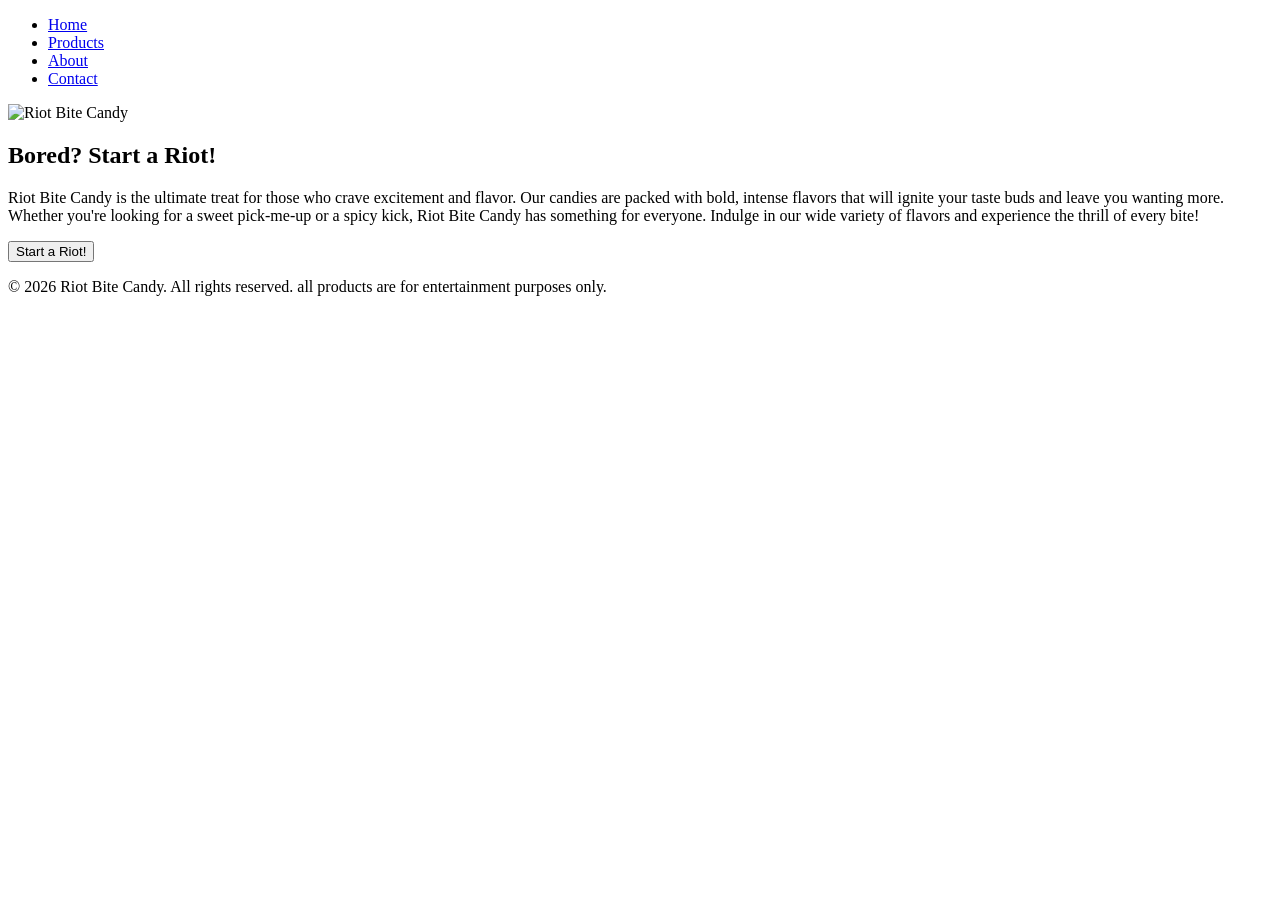
==== index.html @ fd46fe2a "initialize project" ====
<!DOCTYPE html>
<html lang="en">

<head>
    <meta charset="UTF-8">
    <meta name="viewport" content="width=device-width, initial-scale=1.0">
    <title>Riot Bite Candy</title>
</head>

<body>
    <nav>
        <ul>
            <li><a href="/">Home</a></li>
            <li><a href="products.html">Products</a></li>
            <li><a href="about.html">About</a></li>
            <li><a href="contact.html" aria-disabled="true">Contact</a></li>
        </ul>
    </nav>
    <main>
        <!-- Hero -->
        <section id="hero">
            <img src="hero-image.jpg" alt="Riot Bite Candy">
            <h1>Bored? Start a Riot!</h1>
        </section>
        <!-- Description  -->
        <p>Riot Bite Candy is the ultimate treat for those who crave excitement and flavor. Our candies are packed with
            bold, intense flavors that will ignite your taste buds and leave you wanting more. Whether you're looking
            for a sweet pick-me-up or a spicy kick, Riot Bite Candy has something for everyone. Indulge in our wide
            variety of flavors and experience the thrill of every bite!</p>
        <!-- CTA button -->
        <button>Start a Riot!</button>
    </main>
    <footer>
        <p>&copy; 2026 Riot Bite Candy. All rights reserved. all products are for entertainment purposes only.</p>
    </footer>
</body>

</html>
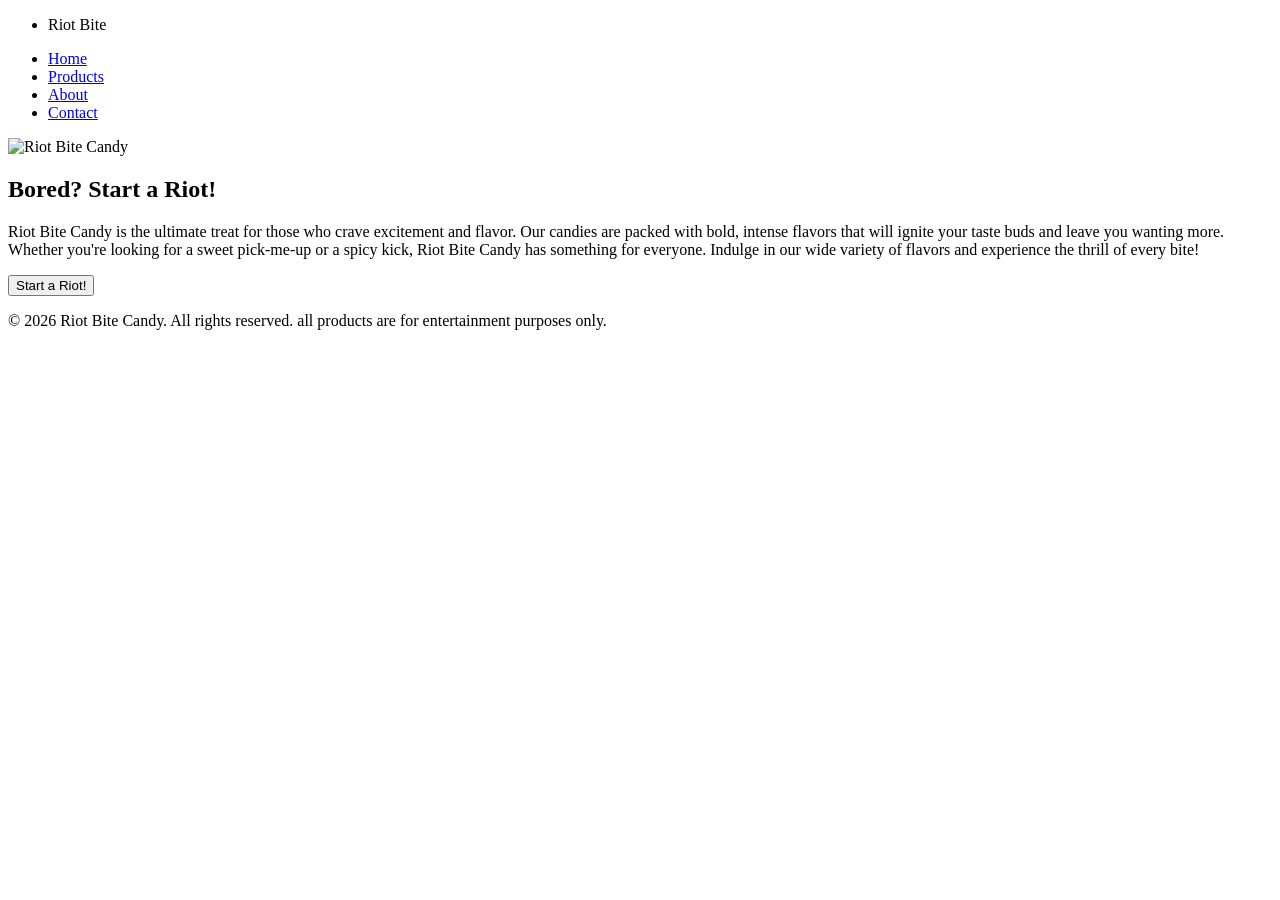
==== commit a20e48ab: "added nav classes, & linked css and javascript" ====
--- a/index.html
+++ b/index.html
@@ -4,16 +4,22 @@
 <head>
     <meta charset="UTF-8">
     <meta name="viewport" content="width=device-width, initial-scale=1.0">
+    <script src="js/scripts.js" defer></script>
+    <link rel="stylesheet" href="css/styles.css">
     <title>Riot Bite Candy</title>
 </head>
 
 <body>
-    <nav>
-        <ul>
-            <li><a href="/">Home</a></li>
-            <li><a href="products.html">Products</a></li>
-            <li><a href="about.html">About</a></li>
-            <li><a href="contact.html" aria-disabled="true">Contact</a></li>
+    <nav class="navbar" role="navigation" aria-label="Main Navigation">
+        <ul class="logo">
+            <!-- Make this a logo in the future -->
+            <li> Riot Bite </li>
+        </ul>
+        <ul class="nav-links">
+            <li><a href="/" class="nav-link">Home</a></li>
+            <li><a href="products.html" class="nav-link">Products</a></li>
+            <li><a href="about.html" class="nav-link">About</a></li>
+            <li><a href="contact.html" class="nav-link">Contact</a></li>
         </ul>
     </nav>
     <main>
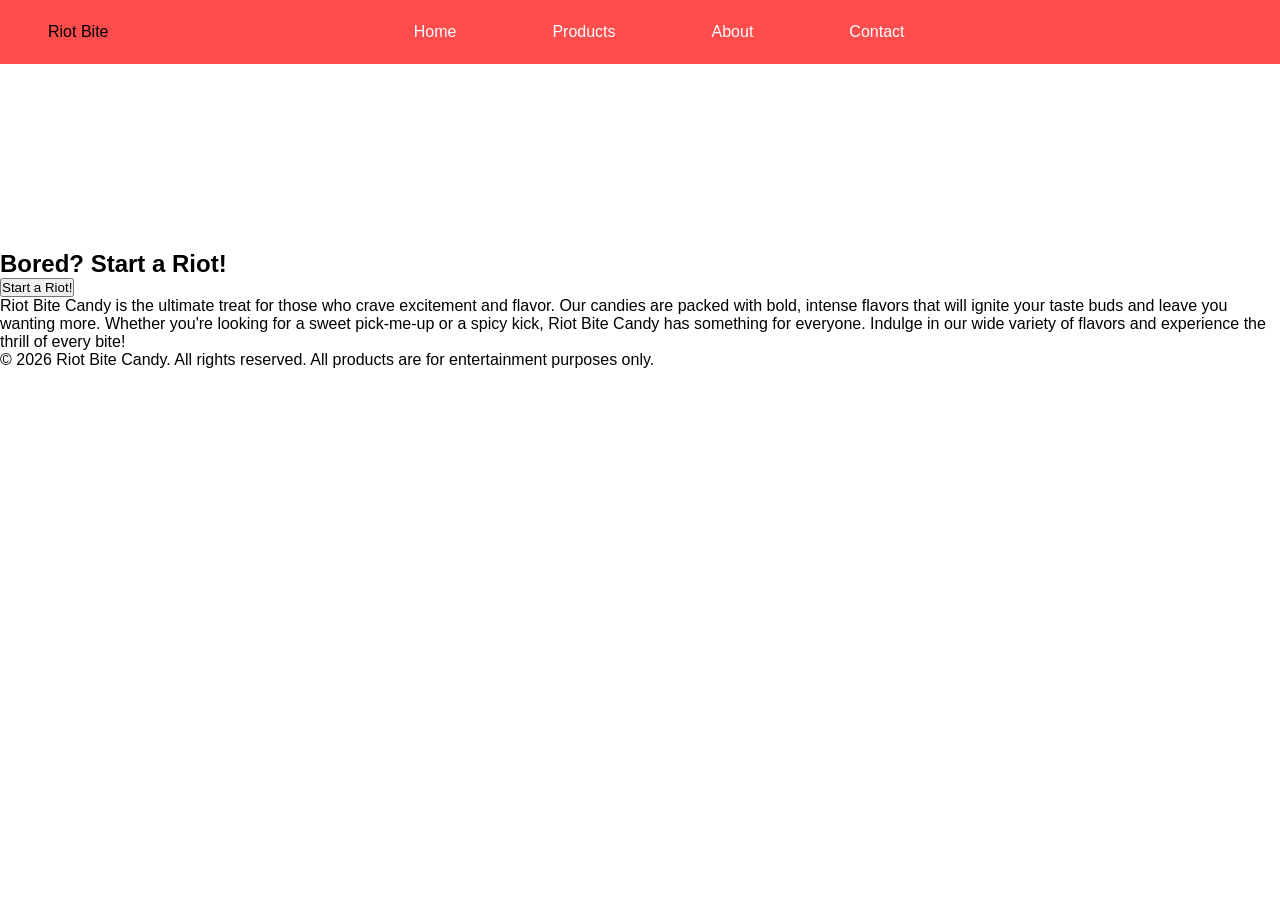
==== commit 9fb56f3d: "adds hero video and improves html layout" ====
--- a/index.html
+++ b/index.html
@@ -25,19 +25,22 @@
     <main>
         <!-- Hero -->
         <section id="hero">
-            <img src="hero-image.jpg" alt="Riot Bite Candy">
+            <video src="assets/hero.webm" autoplay muted loop class="bg-video"></video>
             <h1>Bored? Start a Riot!</h1>
+            <!-- CTA button -->
+            <form action="products.html" method="post">
+                <button type="submit">Start a Riot!</button>
+            </form>
         </section>
-        <!-- Description  -->
-        <p>Riot Bite Candy is the ultimate treat for those who crave excitement and flavor. Our candies are packed with
+        <p class="description">Riot Bite Candy is the ultimate treat for those who crave excitement and flavor. Our
+            candies are packed with
             bold, intense flavors that will ignite your taste buds and leave you wanting more. Whether you're looking
             for a sweet pick-me-up or a spicy kick, Riot Bite Candy has something for everyone. Indulge in our wide
             variety of flavors and experience the thrill of every bite!</p>
-        <!-- CTA button -->
-        <button>Start a Riot!</button>
+
     </main>
     <footer>
-        <p>&copy; 2026 Riot Bite Candy. All rights reserved. all products are for entertainment purposes only.</p>
+        <p>&copy; 2026 Riot Bite Candy. All rights reserved. All products are for entertainment purposes only.</p>
     </footer>
 </body>
 
--- a/css/styles.css
+++ b/css/styles.css
@@ -0,0 +1,48 @@
+* {
+    margin: 0;
+    padding: 0;
+    box-sizing: border-box;
+}
+
+body {
+    font-family: 'Arial', sans-serif;
+}
+
+.navbar {
+    display: flex;
+    max-width: 100%;
+    align-items: center;
+    background-color: #ff4d4d;
+    height: 4rem;
+    margin: 0 0 2rem 0;
+
+    & ul {
+        list-style: none;
+        display: flex;
+    }
+
+    & li {
+        margin: 0 1rem;
+        /* border: 4px solid pink; */
+        padding: 0 2rem;
+    }
+
+    & .logo {
+        width: 30lvw;
+    }
+
+    & .nav-links {
+        width: 75vw;
+
+    }
+}
+
+.nav-link {
+    text-decoration: none;
+    color: #fff;
+}
+
+.active {
+    font-weight: bold;
+    color: #1fd812;
+}
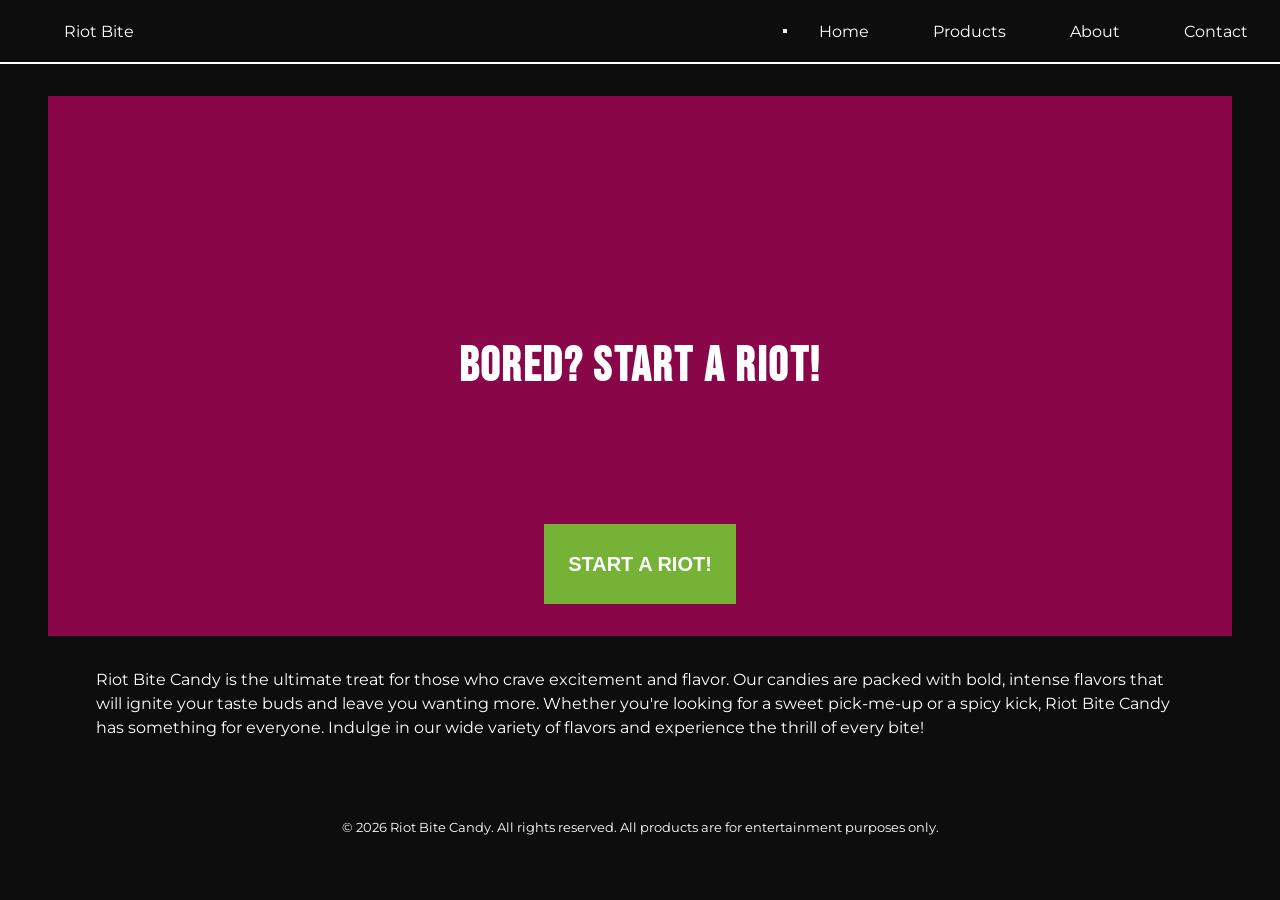
==== commit ac58044e: "adds hamburger menu and  changes classes for nav bar" ====
--- a/index.html
+++ b/index.html
@@ -10,12 +10,19 @@
 </head>
 
 <body>
-    <nav class="navbar" role="navigation" aria-label="Main Navigation">
-        <ul class="logo">
+    <nav class="navbar">
+       <ul class="logo">
             <!-- Make this a logo in the future -->
             <li> Riot Bite </li>
-        </ul>
-        <ul class="nav-links">
+       </ul>
+
+        <button class="menu-toggle" aria-label="Toggle menu" aria-expanded="false" aria-controls="nav-links">
+            <span></span>
+            <span></span>
+            <span></span>
+        </button>
+
+        <ul class="nav-links" id="nav-links">
             <li><a href="/" class="nav-link">Home</a></li>
             <li><a href="products.html" class="nav-link">Products</a></li>
             <li><a href="about.html" class="nav-link">About</a></li>
--- a/css/styles.css
+++ b/css/styles.css
@@ -1,3 +1,5 @@
+@import url('https://fonts.googleapis.com/css2?family=Bebas+Neue&family=Montserrat:ital,wght@0,100..900;1,100..900&display=swap');
+
 * {
     margin: 0;
     padding: 0;
@@ -5,16 +7,20 @@
 }
 
 body {
-    font-family: 'Arial', sans-serif;
+    font-family: "Montserrat", sans-serif;
+    background-color: #0D0D0D;
+    color: #ffffff;
 }
 
 .navbar {
     display: flex;
     max-width: 100%;
     align-items: center;
-    background-color: #ff4d4d;
+    /** test color **/
+    /* background-color: #ff4d4d;   */
     height: 4rem;
     margin: 0 0 2rem 0;
+    border-bottom: 2px solid #ffffff;
 
     & ul {
         list-style: none;
@@ -22,27 +28,239 @@
     }
 
     & li {
-        margin: 0 1rem;
         /* border: 4px solid pink; */
         padding: 0 2rem;
     }
 
     & .logo {
-        width: 30lvw;
+        width: 200lvw;
+        margin-left: 2rem;
     }
 
     & .nav-links {
-        width: 75vw;
+        width: 100%;
+        justify-content: flex-start;
 
     }
 }
 
 .nav-link {
     text-decoration: none;
-    color: #fff;
+    color: #ffffff;
 }
 
 .active {
     font-weight: bold;
-    color: #1fd812;
+    color: #39FF14;
+}
+
+#hero {
+    position: relative;
+    height: 60vh;
+    overflow: hidden;
+    margin: 0 3rem 2rem 3rem;
+    justify-content: center;
+
+    & ::before {
+        content: "";
+        position: absolute;
+        top: 0;
+        left: 0;
+        width: 100%;
+        height: 100%;
+        background-color: hsl(330, 100%, 50%, 0.3);
+        z-index: -1;
+    }
+
+
+    & .bg-video {
+        position: absolute;
+        top: 0;
+        left: 0;
+        width: 100%;
+        height: 100%;
+        object-fit: cover;
+        z-index: -1;
+
+    }
+
+    & h1 {
+        font-family: "Bebas Neue", Arial;
+        letter-spacing: 0.15rem;
+        display: flex;
+        justify-content: center;
+        align-items: center;
+        height: 100%;
+        font-size: 3rem;
+    }
+
+    & button {
+        position: absolute;
+        text-transform: uppercase;
+        font-weight: 900;
+        bottom: 2rem;
+        left: 50%;
+        transform: translateX(-50%);
+        width: 12rem;
+        height: 5rem;
+        font-size: 1.25rem;
+        background-color: #39FF14;
+        color: #ffffff;
+        border: none;
+        cursor: pointer;
+        z-index: 2;
+    }
+
+}
+
+main p {
+    margin: 0 0 1rem 0;
+    padding: 0 3rem;
+}
+
+.description {
+    margin: 0 3rem;
+    line-height: 1.5;
+    height: 15vh;
+}
+
+.about {
+    height: 78vh;
+}
+
+.flex {
+    display: flex;
+    align-items: flex-end;
+
+    >h3 {
+        font-size: 1.25rem;
+        position: relative;
+        display: flex;
+        align-items: end;
+        height: 35vh;
+    }
+}
+
+.flex-sb {
+    display: flex;
+    flex-direction: column;
+    justify-content: space-between;
+    align-items: center;
+    height: 100%;
+
+    & p {
+        text-align: center;
+        padding: 0;
+    }
+}
+
+.about-image {
+    position: relative;
+    height: 40vh;
+    object-fit: cover;
+    margin: 0 0 1rem 0;
+    left: 10rem;
+}
+
+h1 {
+    font-family: "Bebas Neue", Arial;
+    letter-spacing: 0.15rem;
+    font-size: 2.5rem;
+    margin: 0 0 1rem 0;
+}
+
+h3 {
+    font-family: "Bebas Neue", Arial;
+    letter-spacing: 0.15rem;
+    margin: 0 0 1rem 0;
+    padding: 0 3rem;
+}
+
+.centered {
+    display: flex;
+    justify-content: center;
+    align-items: center;
+
+    >.flex {
+        display: grid;
+        grid-template-columns: repeat(5, 1fr);
+        height: 68vh;
+        width: 65vw;
+        overflow-x: scroll;
+
+        &::-webkit-scrollbar {
+            height: 45px;
+        }
+    }
+
+}
+
+.products {
+    height: 80vh;
+}
+
+.product-card {
+    cursor: pointer;
+    position: relative;
+    border: 2px solid  #39FF14;
+    border-radius: 8px;
+    padding: 1rem;
+    margin: 0 1rem;
+    height: 60vh;
+    width: 20vw;
+    display: flex;
+    flex-direction: column;
+    align-items: center;
+    transition: all 0.3s ease;
+
+    &::before {
+        content: "";
+        position: absolute;
+        inset: 0;
+        height: 100%;
+        width: 100%;
+        background: hsl(330, 100%, 50%);
+        z-index: -1;
+        transition: all 0.3s ease;
+    }
+
+    &:hover {
+        background: hsl(330, 100%, 50%, 0.1);
+        box-shadow: 0 0 10px 4px #FF007F;
+        border: 2px solid #FF007F;
+        transform: translateY(-.5rem);
+
+        &::before {
+            background: hsl(330, 100%, 50%, 0.0);
+        }
+    }
+
+    & h2 {
+        font-family: "Bebas Neue", Arial;
+        letter-spacing: 0.15rem;
+        margin: 0 0 1rem 0;
+    }
+
+    & img {
+        position: absolute;
+        top: 50%;
+        left: 50%;
+        transform: translate(-50%, -50%);
+        object-fit: cover;
+        width: 100%;
+        height: auto;
+        z-index: -2;
+        margin: 0 0 1rem 0;
+    }
+}
+
+
+
+footer {
+    font-size: smaller;
+    text-align: center;
+    padding: 1rem;
+    background-color: #0D0D0D;
+    color: #ffffff;
+    justify-content: last baseline;
 }
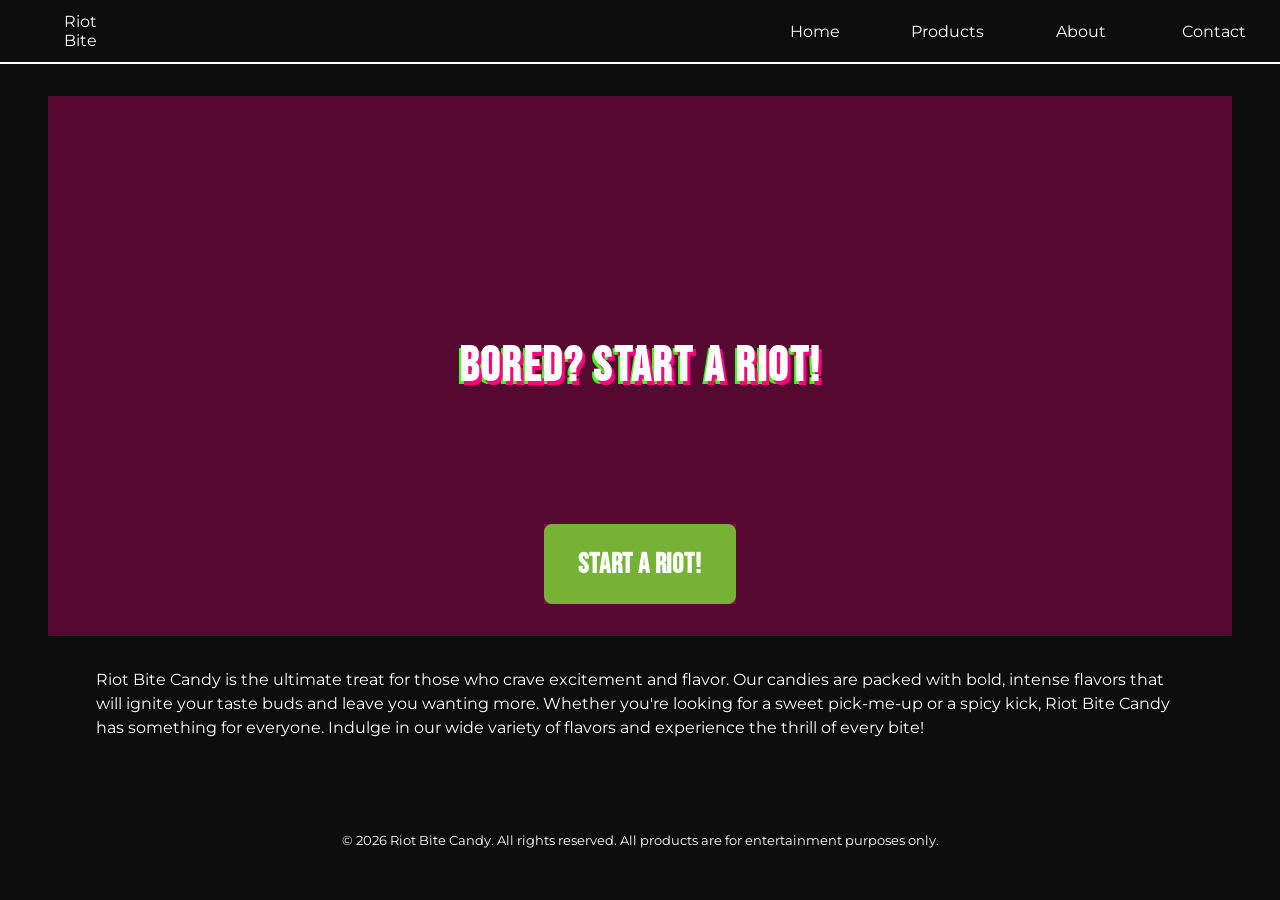
==== commit 6b233e5a: "Netlify CTA button fix" ====
--- a/index.html
+++ b/index.html
@@ -35,9 +35,7 @@
             <video src="assets/hero.webm" autoplay muted loop class="bg-video"></video>
             <h1>Bored? Start a Riot!</h1>
             <!-- CTA button -->
-            <form action="products.html" method="post">
-                <button type="submit">Start a Riot!</button>
-            </form>
+            <button onclick="riot" class="cta-button">Start a Riot!</button>
         </section>
         <p class="description">Riot Bite Candy is the ultimate treat for those who crave excitement and flavor. Our
             candies are packed with
--- a/css/styles.css
+++ b/css/styles.css
@@ -4,6 +4,7 @@
     margin: 0;
     padding: 0;
     box-sizing: border-box;
+    user-select: none;
 }
 
 body {
@@ -16,8 +17,6 @@
     display: flex;
     max-width: 100%;
     align-items: center;
-    /** test color **/
-    /* background-color: #ff4d4d;   */
     height: 4rem;
     margin: 0 0 2rem 0;
     border-bottom: 2px solid #ffffff;
@@ -28,8 +27,10 @@
     }
 
     & li {
-        /* border: 4px solid pink; */
+        display: flex;
+        justify-content: center;
         padding: 0 2rem;
+        width: 133px;
     }
 
     & .logo {
@@ -42,6 +43,50 @@
         justify-content: flex-start;
 
     }
+
+    a:hover {
+        color: #FF007F;
+        text-decoration: underline 2px #FF007F;
+        font-weight: 800;
+        text-underline-offset: 0.25rem;
+
+    }
+}
+
+
+.menu-toggle {
+    display: none;
+    width: 2.25rem;
+    height: 2.25rem;
+    border: 0;
+    background: transparent;
+    cursor: pointer;
+    padding: 0;
+    z-index: 30;
+}
+
+.menu-toggle span {
+    display: block;
+    width: 100%;
+    height: 4px;
+    background: #ffffff;
+    margin: 5px 0;
+    transition: transform 0.25s ease, opacity 0.25s ease, background-color 0.25s ease;
+}
+
+/* Hamburger -> X */
+.menu-toggle.is-open span:nth-child(1) {
+    transform: translateY(10px) rotate(45deg);
+    background-color: #39FF14;
+}
+
+.menu-toggle.is-open span:nth-child(2) {
+    opacity: 0;
+}
+
+.menu-toggle.is-open span:nth-child(3) {
+    transform: translateY(-8px) rotate(-45deg);
+    background-color: #39FF14;
 }
 
 .nav-link {
@@ -96,26 +141,39 @@
 
     & button {
         position: absolute;
-        text-transform: uppercase;
+        font-family: "Bebas Neue", Arial;
+        border-radius: 8px;
+        letter-spacing: .05rem;
         font-weight: 900;
         bottom: 2rem;
         left: 50%;
         transform: translateX(-50%);
         width: 12rem;
         height: 5rem;
-        font-size: 1.25rem;
+        font-size: 1.75rem;
         background-color: #39FF14;
         color: #ffffff;
         border: none;
         cursor: pointer;
         z-index: 2;
-    }
-
-}
-
-main p {
-    margin: 0 0 1rem 0;
-    padding: 0 3rem;
+        transition: all 0.3s ease;
+
+        &:hover {
+            background-color: #FF007F;
+            box-shadow: 0 0 10px #FF007F;
+            letter-spacing: .15rem;
+        }
+    }
+
+}
+
+main {
+    min-height: 80vh;
+
+    p {
+        margin: 0 0 1rem 0;
+        padding: 0 3rem;
+    }
 }
 
 .description {
@@ -124,13 +182,15 @@
     height: 15vh;
 }
 
-.about {
-    height: 78vh;
+.about .flex {
+    width: 80vw;
+    justify-content: center;
 }
 
 .flex {
     display: flex;
     align-items: flex-end;
+
 
     >h3 {
         font-size: 1.25rem;
@@ -150,16 +210,25 @@
 
     & p {
         text-align: center;
-        padding: 0;
+        position: absolute;
+        bottom: -6rem;
+        transition: all 0.3s ease;
+        background-color: hsl(330, 100%, 50%, 0.5);
+        margin: 0;
+        padding: 1rem 1rem;
     }
 }
 
 .about-image {
     position: relative;
-    height: 40vh;
+    bottom: 0;
+    left: 30vw;
+    width: 30vw;
     object-fit: cover;
     margin: 0 0 1rem 0;
-    left: 10rem;
+    opacity: 0;
+    z-index: 100;
+    animation: image-fade-in 1s ease forwards;
 }
 
 h1 {
@@ -180,34 +249,68 @@
     display: flex;
     justify-content: center;
     align-items: center;
-
-    >.flex {
-        display: grid;
-        grid-template-columns: repeat(5, 1fr);
-        height: 68vh;
-        width: 65vw;
-        overflow-x: scroll;
-
-        &::-webkit-scrollbar {
-            height: 45px;
-        }
-    }
+    overflow-x: hidden;
+    overflow-y: visible;
+}
+
+.glitch-effect {
+    text-shadow: none;
+    animation: glitch 500ms cubic-bezier(0.4, 0, 0.64, 0.46) forwards 500ms;
 
 }
 
 .products {
     height: 80vh;
+
+    .centered {
+        padding: 0 5rem;
+
+        >.flex {
+            display: grid;
+            grid-template-columns: repeat(5, 1fr);
+            height: 65vh;
+            overflow-x: scroll;
+            overflow-y: hidden;
+
+            &::-webkit-scrollbar {
+                height: 2rem;
+                width: 100%;
+            }
+
+            &::-webkit-scrollbar-track {
+                background: #0D0D0D;
+                border-top: 2px solid #39FF14;
+            }
+
+            &::-webkit-scrollbar-thumb {
+                background: linear-gradient(90deg, #39FF14, #FF007F);
+                border-radius: 8px;
+                border: 2px solid #39FF14;
+            }
+
+            &::-webkit-scrollbar-thumb:hover {
+                background: linear-gradient(90deg, #FF007F, #39FF14);
+                box-shadow: 0 0 10px #FF007F;
+            }
+
+            /* Firefox */
+            scrollbar-color: #39FF14 #0D0D0D;
+            scrollbar-width: thick;
+
+        }
+    }
 }
 
 .product-card {
     cursor: pointer;
     position: relative;
-    border: 2px solid  #39FF14;
+    border: 2px solid #39FF14;
     border-radius: 8px;
     padding: 1rem;
     margin: 0 1rem;
     height: 60vh;
-    width: 20vw;
+    width: 28vw;
+    min-width: 300px;
     display: flex;
     flex-direction: column;
     align-items: center;
@@ -219,7 +322,7 @@
         inset: 0;
         height: 100%;
         width: 100%;
-        background: hsl(330, 100%, 50%);
+        background: hsl(330, 100%, 50%, 0.5);
         z-index: -1;
         transition: all 0.3s ease;
     }
@@ -232,6 +335,10 @@
 
         &::before {
             background: hsl(330, 100%, 50%, 0.0);
+        }
+
+        p {
+            bottom: 0;
         }
     }
 
@@ -254,13 +361,205 @@
     }
 }
 
-
-
 footer {
     font-size: smaller;
     text-align: center;
     padding: 1rem;
     background-color: #0D0D0D;
     color: #ffffff;
-    justify-content: last baseline;
+}
+
+.contact-form {
+    display: flex;
+    flex-direction: column;
+    gap: 1rem;
+    width: 50%;
+    margin: 0 auto;
+
+    & label {
+        font-weight: bold;
+    }
+
+    & input,
+    & select,
+    & textarea {
+        padding: 0.5rem;
+        border: 2px solid #39FF14;
+        border-radius: 4px;
+        background-color: #0D0D0D;
+        color: #ffffff;
+        font-size: 1rem;
+
+        &:focus {
+            outline: none;
+            border-color: #FF007F;
+            box-shadow: 0 0 5px #FF007F;
+        }
+    }
+
+    & button {
+        font-family:  "Bebas Neue", Arial;
+        font-weight: 900;
+        letter-spacing: .15rem;
+        width: fit-content;
+        padding: 0.75rem 2rem;
+        margin-left: 2rem;
+        border: none;
+        border-radius: 4px;
+        background-color: hsl(111, 100%, 54%, 0.6);
+        color: #ffffff;
+        font-size: 1.25rem;
+        cursor: pointer;
+
+        &:hover {
+            background-color: #FF007F;
+            box-shadow: 0 0 10px #FF007F;
+        }
+    }
+
+}
+
+.row-right {
+    display: flex;
+    justify-content: flex-end;
+    gap: 1rem;
+}
+
+/*Currently, only works with Chromium browsers */
+@view-transition { 
+    navigation: auto; 
+}
+
+@keyframes glitch {
+
+    0% {
+        text-shadow: 3px 4px #FF007F, -2px 3px 0px #39FF14;
+    }
+
+    25% {
+        text-shadow: 7px -7px #FF007F, -6px 9px 0px #39FF14;
+    }
+
+    50% {
+        text-shadow: -3px -4px #FF007F, -5px 5px 0px #39FF14;
+    }
+
+    75% {
+        text-shadow: 0px 0px #FF007F, 0px 0px 0px #39FF14;
+    }
+
+    100% {
+        text-shadow: 3px 4px #FF007F, -2px 3px 0px #39FF14;
+    }
+
+}
+
+@keyframes image-fade-in {
+
+    to {
+        opacity: 1;
+        left: 0;
+    }
+
+}
+
+@media (max-width: 768px) {
+
+    .navbar {
+        position: relative;
+        flex-direction: row;
+        justify-content: space-between;
+        align-items: center;
+        height: 4rem;
+        padding: 0 1rem;
+
+        .logo {
+            width: 10rem;
+            margin-left: 0;
+        }
+
+        .nav-links {
+            position: absolute;
+            top: calc(100% + 0.5rem);
+            right: 1rem;
+            width: min(18rem, 92vw);
+            flex-direction: column;
+            align-items: center;
+            gap: 2rem;
+            padding: 0.75rem 1rem;
+            background: #0D0D0D;
+            border: 2px solid #39FF14;
+            border-radius: 8px;
+            z-index: 25;
+            opacity: 0;
+            transform: translateY(-0.5rem);
+            pointer-events: none;
+            transition: opacity 0.2s ease, transform 0.2s ease;
+        }
+
+        .nav-links.open {
+            opacity: 1;
+            transform: translateY(0);
+            pointer-events: auto;
+        }
+    }
+
+    .menu-toggle {
+        display: block;
+    }
+
+    #hero {
+        height: 35vh;
+
+        & h1 {
+            font-size: 2rem;
+        }
+
+        & button {
+            width: 10rem;
+            height: 4rem;
+            font-size: 1rem;
+        }
+    }
+
+    .description {
+        height: auto;
+    }
+
+    .products .centered {
+
+        width: 100%;
+
+        >.flex {
+            display: block;
+            height: auto;
+        }
+    }
+
+    .products,
+    .about {
+        height: auto;
+    }
+
+    .product-card {
+        width: 90%;
+        margin: 1rem auto;
+    }
+
+    .about .flex {
+        flex-direction: column;
+        align-items: center;
+        text-align: center;
+
+        h3 {
+            height: max-content;
+        }
+    }
+
+    .about-image {
+        position: relative;
+        height: 25vh;
+        width: fit-content;
+        left: 0;
+    }
 }
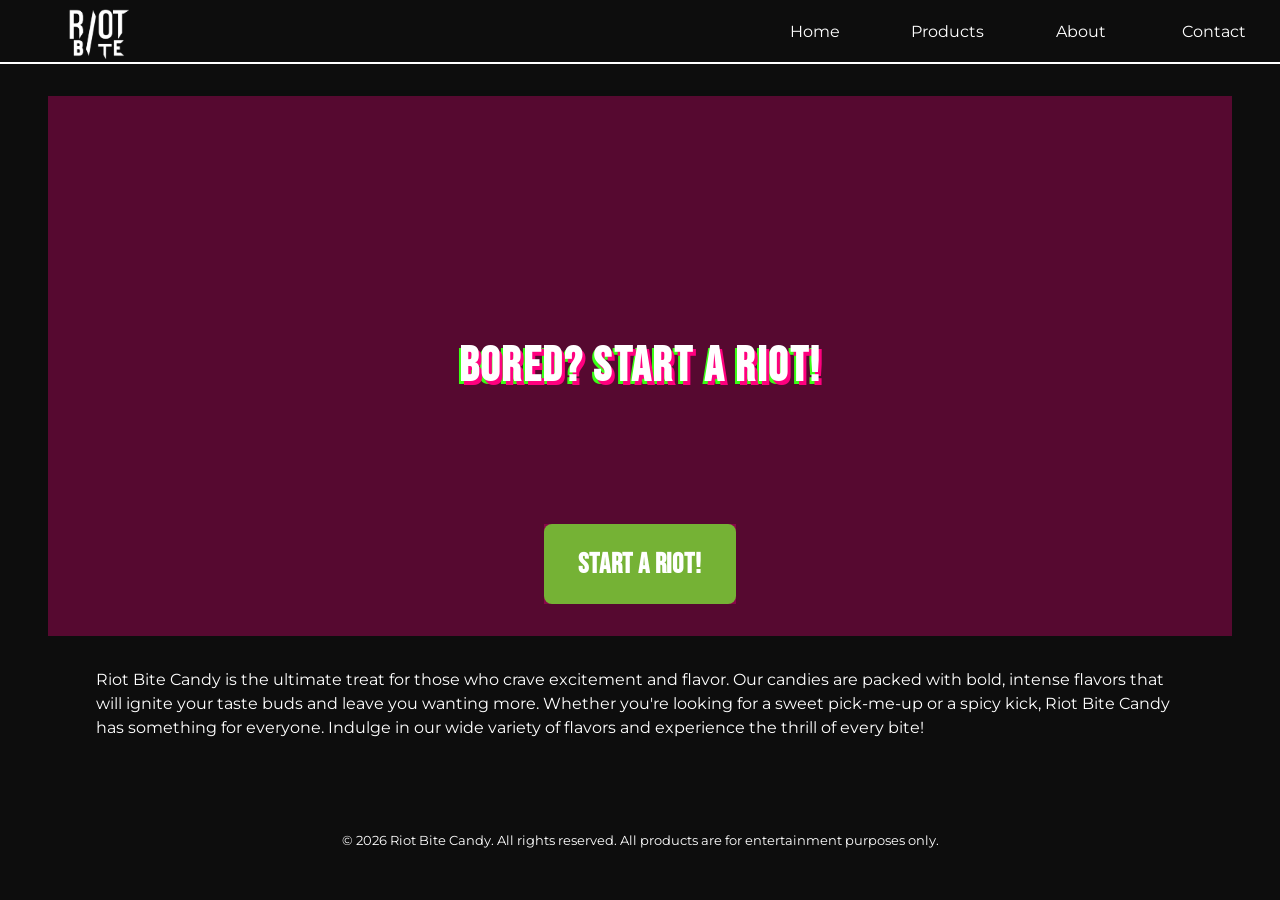
==== commit d85c9345: "Loading Screen Co-authored-by: Copilot <copilot@github.com>" ====
--- a/index.html
+++ b/index.html
@@ -10,6 +10,9 @@
 </head>
 
 <body>
+    <div id="loading-screen" class="loading-screen" role="status" aria-label="Loading">
+        <div class="spinner" aria-hidden="true"></div>
+    </div>
     <nav class="navbar">
        <ul class="logo">
             <!-- Make this a logo in the future -->
--- a/css/styles.css
+++ b/css/styles.css
@@ -11,6 +11,13 @@
     font-family: "Montserrat", sans-serif;
     background-color: #0D0D0D;
     color: #ffffff;
+}
+
+.logo-image {
+    width: 100%;
+    height: auto;
+    object-fit: contain;
+    padding: .25rem;
 }
 
 .navbar {
@@ -533,6 +540,7 @@
         >.flex {
             display: block;
             height: auto;
+            overflow: hidden;
         }
     }
 
@@ -543,7 +551,11 @@
 
     .product-card {
         width: 90%;
-        margin: 1rem auto;
+        margin: 2rem auto;
+        overflow: hidden;
+         p {
+            bottom: -8rem;
+         }
     }
 
     .about .flex {
@@ -561,5 +573,40 @@
         height: 25vh;
         width: fit-content;
         left: 0;
-    }
+        z-index: 2;
+    }
+}
+
+/* Loading screen */
+#loading-screen {
+    position: fixed;
+    inset: 0;
+    display: flex;
+    align-items: center;
+    justify-content: center;
+    background: #0D0D0D;
+    z-index: 1000;
+    transition: opacity 0.6s ease, visibility 0.6s ease;
+    opacity: 1;
+    visibility: visible;
+}
+
+#loading-screen .spinner {
+    width: 64px;
+    height: 64px;
+    border-radius: 50%;
+    border: 6px solid rgba(255,255,255,0.12);
+    border-top-color: #39FF14;
+    animation: spin 1s linear infinite;
+    box-shadow: 0 0 20px rgba(57,255,20,0.12);
+}
+
+#loading-screen.loaded {
+    opacity: 0;
+    visibility: hidden;
+    pointer-events: none;
+}
+
+@keyframes spin {
+    to { transform: rotate(360deg); }
 }
